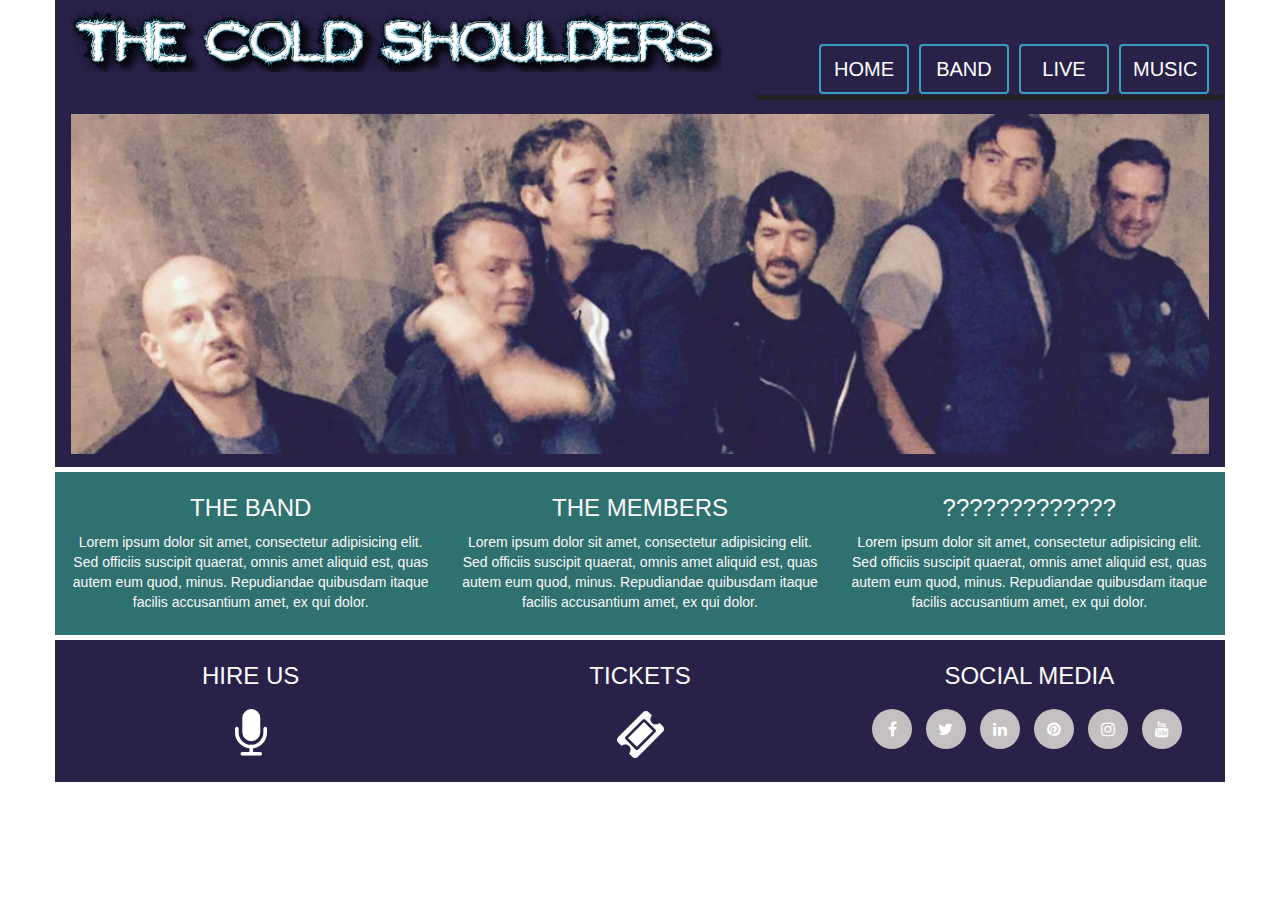
==== band.html @ c5fcb048 "band/hire/music pages added" ====
<!DOCTYPE html>
<html lang="en">
<head>
    <title>The Cold Shoulders</title>
    <meta charset="UTF-8">
    <meta name="viewport" content="width=device-width, initial-scale=1.0">
    <meta http-equiv="X-UA-Compatible" content="ie=edge">
    <link rel="stylesheet" href="https://maxcdn.bootstrapcdn.com/bootstrap/3.3.7/css/bootstrap.min.css" type="text/css" />
    <link rel="stylesheet" href="https://maxcdn.bootstrapcdn.com/font-awesome/4.7.0/css/font-awesome.min.css" type="text/css" />
    <link rel="stylesheet" href="assets/css/style.css" type="text/css" />
 
</head>
<body>
    <header>
        <div class="container">

             <!----- Page Title image hidden at at large size ------>
            <div class="row">
                <div class="imgdiv col-xs-12 col-sm-12 col-md-6 col-lg-12  hidden-lg hidden-md">
                     <img class="images" src="assets/images/coldtitle.png" alt="Main Band" height="100%" width="100%">
                </div>
            </div>

    <!----- Page Title image hidden at smaller sizes ------>
    
        <div class="row">
            <div class=" imgdiv col-md-6 col-lg-7  hidden-sm hidden-xs">
                <img class="images" src="assets/images/coldtitle.png" alt="Main Band" height="100%" width="100%">
            </div>

    <!------Bootstrap Navbar (with CSS customisation) ------>

            <div class=" navdiv col-xs-12 col-sm-12 col-md-6 col-lg-5">
              
              <nav class="nav navbar navbar-inverse navbar-right">
                <div class="container-fluid">

                    <ul class="navbar-nav">
                      <li><button class="btn navbar-btn"><a href="index.html">HOME</a></button></li>
                      <li><button class="btn navbar-btn"><a href="band.html">BAND</a></button></li>
                      <li><button class="btn navbar-btn"><a href="live.html">LIVE</a></button></li> 
                      <li><button class="btn navbar-btn"><a href="music.html">MUSIC</a></button></li> 
                    </ul>
                  
                </div>
              </nav>
            </div>

          </div>
          
          <div class="row">  
          
            <div class="col-xs-12 col-sm-12 col-md-12 col-lg-12">
              <img class="images" src="assets/images/coldbanner2.jpg" alt="Main Band" height="100%" width="100%">
            </div>
          </div>
        </div>
    </header>
    
<section>
        <div class="container band">
            <div class="row">
                <div class="col-xs-12 col-sm-12 col-md-12 col-lg-4">
                    <h3>THE BAND</h3>
                    <p>Lorem ipsum dolor sit amet, consectetur adipisicing elit. 
                    Sed officiis suscipit quaerat, omnis amet aliquid est, quas 
                    autem eum quod, minus. Repudiandae quibusdam itaque facilis 
                    accusantium amet, ex qui dolor.</p>
                </div>
                <div class="col-xs-12 col-sm-12 col-md-6 col-lg-4">
                    <h3>THE MEMBERS</h3>
                    <p>Lorem ipsum dolor sit amet, consectetur adipisicing elit. 
                    Sed officiis suscipit quaerat, omnis amet aliquid est, quas 
                    autem eum quod, minus. Repudiandae quibusdam itaque facilis 
                    accusantium amet, ex qui dolor.</p>
                </div>
                <div class="col-xs-12 col-sm-12 col-md-6 col-lg-4">
                    <h3>?????????????</h3>
                    <p>Lorem ipsum dolor sit amet, consectetur adipisicing elit. 
                    Sed officiis suscipit quaerat, omnis amet aliquid est, quas 
                    autem eum quod, minus. Repudiandae quibusdam itaque facilis 
                    accusantium amet, ex qui dolor.</p>
                </div>
            </div>
        </div>
    </section>
    
    
   <footer>
        <div class="container">
            <div class="row">
                <div class="col-xs-12 col-sm-12 col-md-6 col-lg-4">
                    <h3>HIRE US</h3>
                   <a href="hire.html"><i class="fa fa-microphone" aria-hidden="true"></i></a>
                </div>
                <div class="col-xs-12 col-sm-12 col-md-6 col-lg-4">
                    <h3>TICKETS</h3>
                    <a href="tick.html"><i class="fa fa-ticket" aria-hidden="true"></i></a>
                </div>
                <div class="col-xs-12 col-sm-12 col-md-12 col-lg-4">
                    <h3>SOCIAL MEDIA</h3>
                    <ul class= "list-inline social-links">
                        <li><a target="_blank" href="#"><i class="fa fa-facebook"></i></a></li>
                        <li><a target="_blank" href="#"><i class="fa fa-twitter"></i></a></li>
                        <li><a target="_blank" href="#"><i class="fa fa-linkedin"></i></a></li>
                        <li><a target="_blank" href="#"><i class="fa fa-pinterest"></i></a></li>
                        <li><a target="_blank" href="#"><i class="fa fa-instagram"></i></a></li>
                        <li><a target="_blank" href="#"><i class="fa fa-youtube"></i></a></li>
                    </ul>
                </div>
            </div>
        </div>
    </footer>
    
    
</body>
</html>
---- assets/css/style.css ----
html {
    
}

header div {
    background-color: #292148;
}

section {
    color: #fafafa;
}

section .home {
    background-color: #399EBF;
    color: #fafafa;
}

section .band {
    background-color: #2F7070;
}

section .live {
    background-color: #399EBF;
}

footer div {
    background-color: #292148;
    color: #fafafa;
}

div {
    padding: 1px;
    margin-bottom: 5px;
    text-align: center;
}

.images {
    margin: auto;
    padding: 0;
}

.titlediv {
    margin-top: 20px;
}

.navbar-inverse {
    border: none;
    margin-top: 25px;
    margin-bottom: 0;
    padding-top: 0;
    
}

.navbar-btn:hover {
    background-color: #399EBF;
    border-color: #fafafa;
}

a {
    color: #ffffff;
    text-align: center;
}

a:hover {
    text-decoration: none;
    color: #2EF0EC;
}

ul {
    list-style-type: none;
}

span {
    color: #292148;
}

.fa {
    font-size: 50px;
    margin-top: 10px;
    margin-bottom: 10px;
}

.social-links li a i {
    height: 40px;
    width: 40px;
    padding: 12px 0;
    border-radius: 50%;
    font-size: 16px;
    line-height: -20px;
    text-align: center;
    background: #C4C0C1;
}

.form-text {
    font-size: 16px;
    color: #2EF0EC;
}

.checkavail {
    color: #2EF0EC;
}

.submit {
    background-color: #292148;
    border-color: #000000;
    font-size: 16px;
    font-weight: bold;
    color: #399EBF;
    border-radius: 10%;
    height: 50px;
    width: 120px;
}

.btn {
    font-size: 20px;
    background-color: #292148;
    border-style: solid;
    border-width: 2px;
    border-color: #399EBF;
    height:50px;
    width:90px;
    margin-left: 10px;
    margin-bottom: 0;
    color: #C4C0C1;
    display: inline-block;
}


@media (max-width: 1200px) and (min-width: 992px) {

.btn {
    font-size: 18px;
    height:45px;
    width:80px;
    margin: 0 0 0 10px;
}
}

@media (max-width: 991px) and (min-width: 768px) {

.btn {
    font-size: 13px;
    height:40px;
    width: 65px;
    margin: 0 0 0 10px;
}
}

@media (max-width: 768px) and (min-width: 1px) {

.btn {
    font-size: 15px;
    height:45px;
    width:100%;
    margin: 10px 0 0 0;
}
}
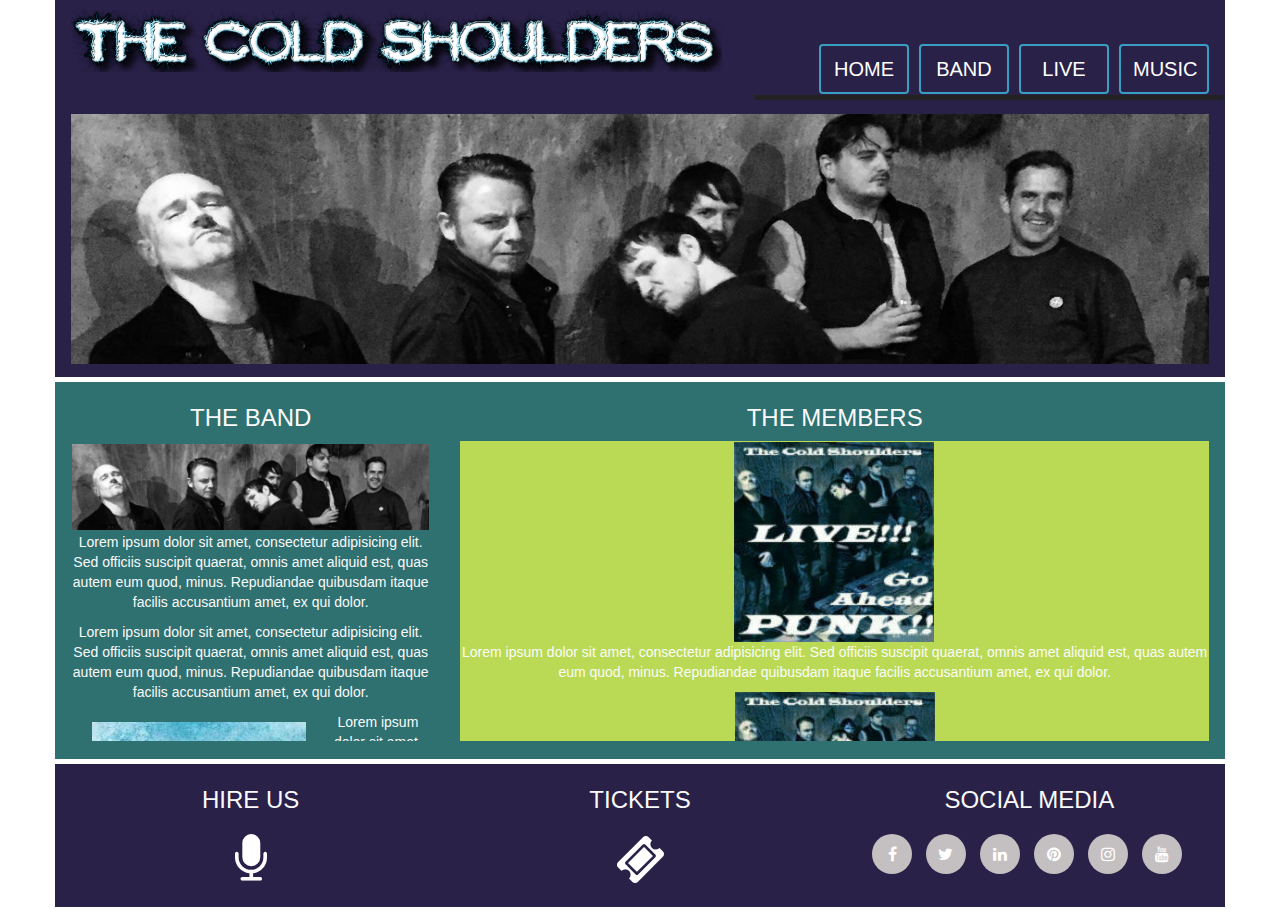
==== commit e8873002: "new images & content for index & band page" ====
--- a/band.html
+++ b/band.html
@@ -51,7 +51,7 @@
           <div class="row">  
           
             <div class="col-xs-12 col-sm-12 col-md-12 col-lg-12">
-              <img class="images" src="assets/images/coldbanner2.jpg" alt="Main Band" height="100%" width="100%">
+              <img class="images" src="assets/images/coldbanner2.jpg" alt="Main Band" height="250px" width="100%">
             </div>
           </div>
         </div>
@@ -60,26 +60,83 @@
 <section>
         <div class="container band">
             <div class="row">
-                <div class="col-xs-12 col-sm-12 col-md-12 col-lg-4">
+                <div class="col-xs-6 col-sm-6 col-md-4 col-lg-4">
                     <h3>THE BAND</h3>
-                    <p>Lorem ipsum dolor sit amet, consectetur adipisicing elit. 
-                    Sed officiis suscipit quaerat, omnis amet aliquid est, quas 
-                    autem eum quod, minus. Repudiandae quibusdam itaque facilis 
-                    accusantium amet, ex qui dolor.</p>
+                    <div class="history">
+                        <img class="history" src="assets/images/coldbanner2.jpg" alt="Main Band" width="100%">
+                        <p>Lorem ipsum dolor sit amet, consectetur adipisicing elit. 
+                        Sed officiis suscipit quaerat, omnis amet aliquid est, quas 
+                        autem eum quod, minus. Repudiandae quibusdam itaque facilis 
+                        accusantium amet, ex qui dolor.</p>
+                        <p>Lorem ipsum dolor sit amet, consectetur adipisicing elit. 
+                        Sed officiis suscipit quaerat, omnis amet aliquid est, quas 
+                        autem eum quod, minus. Repudiandae quibusdam itaque facilis 
+                        accusantium amet, ex qui dolor.</p>
+                        
+                        <a href="music.html">
+                        <img src="assets/images/albumcover1.jpg"  class="imglink" alt="Main Band" width="60%">
+                        </a>
+                        
+                        <p>Lorem ipsum dolor sit amet, consectetur adipisicing elit. 
+                        Sed officiis suscipit quaerat, omnis amet aliquid est, quas 
+                        autem eum quod, minus. Repudiandae quibusdam itaque facilis 
+                        accusantium amet, ex qui dolor.</p>
+                        <p>Lorem ipsum dolor sit amet, consectetur adipisicing elit. 
+                        Sed officiis suscipit quaerat, omnis amet aliquid est, quas 
+                        autem eum quod, minus. Repudiandae quibusdam itaque facilis 
+                        accusantium amet, ex qui dolor.</p>
+                         <p>Lorem ipsum dolor sit amet, consectetur adipisicing elit. 
+                        Sed officiis suscipit quaerat, omnis amet aliquid est, quas 
+                        autem eum quod, minus. Repudiandae quibusdam itaque facilis 
+                        accusantium amet, ex qui dolor.</p>
+                        
+                        <a href="music.html">
+                        <img src="assets/images/albumcover2.jpg"  class="imglink" alt="Main Band" width="60%">
+                        </a>
+                        
+                        <p>Lorem ipsum dolor sit amet, consectetur adipisicing elit. 
+                        Sed officiis suscipit quaerat, omnis amet aliquid est, quas 
+                        autem eum quod, minus. Repudiandae quibusdam itaque facilis 
+                        accusantium amet, ex qui dolor.</p>
+                        <p>Lorem ipsum dolor sit amet, consectetur adipisicing elit. 
+                        Sed officiis suscipit quaerat, omnis amet aliquid est, quas 
+                        autem eum quod, minus. Repudiandae quibusdam itaque facilis 
+                        accusantium amet, ex qui dolor.</p>
+                        <p>Lorem ipsum dolor sit amet, consectetur adipisicing elit. 
+                        Sed officiis suscipit quaerat, omnis amet aliquid est, quas 
+                        autem eum quod, minus. Repudiandae quibusdam itaque facilis 
+                        accusantium amet, ex qui dolor.</p>
+                    </div>
                 </div>
-                <div class="col-xs-12 col-sm-12 col-md-6 col-lg-4">
+                <div class="col-xs-6 col-sm-6 col-md-8 col-lg-8">
                     <h3>THE MEMBERS</h3>
-                    <p>Lorem ipsum dolor sit amet, consectetur adipisicing elit. 
-                    Sed officiis suscipit quaerat, omnis amet aliquid est, quas 
-                    autem eum quod, minus. Repudiandae quibusdam itaque facilis 
-                    accusantium amet, ex qui dolor.</p>
-                </div>
-                <div class="col-xs-12 col-sm-12 col-md-6 col-lg-4">
-                    <h3>?????????????</h3>
-                    <p>Lorem ipsum dolor sit amet, consectetur adipisicing elit. 
-                    Sed officiis suscipit quaerat, omnis amet aliquid est, quas 
-                    autem eum quod, minus. Repudiandae quibusdam itaque facilis 
-                    accusantium amet, ex qui dolor.</p>
+                    <div class="members">
+                        <div class="headshots">
+                            <img src="assets/images/liveposter.jpg">
+                        </div>
+                        <div class="headshots">
+                            <p>Lorem ipsum dolor sit amet, consectetur adipisicing elit. 
+                            Sed officiis suscipit quaerat, omnis amet aliquid est, quas 
+                            autem eum quod, minus. Repudiandae quibusdam itaque facilis 
+                            accusantium amet, ex qui dolor.</p>
+                        </div>
+                        <div class="headshots">
+                            <img src="assets/images/liveposter.jpg">
+                        </div>
+                         <div class="headshots">
+                            <p>Lorem ipsum dolor sit amet, consectetur adipisicing elit. 
+                            Sed officiis suscipit quaerat, omnis amet aliquid est, quas 
+                            autem eum quod, minus. Repudiandae quibusdam itaque facilis 
+                            accusantium amet, ex qui dolor.</p>
+                        </div>
+                            <div class="box"></div>
+                            <div class="box"></div>
+                            <div class="box"></div>
+                            <div class="box"></div>
+                            <div class="box"></div>
+                            <div class="box"></div>
+                        </div>
+                    
                 </div>
             </div>
         </div>
--- a/assets/css/style.css
+++ b/assets/css/style.css
@@ -37,6 +37,21 @@
 .images {
     margin: auto;
     padding: 0;
+}
+
+.imglink {
+    float: left;
+    margin: 10px 20px 10px 20px;
+}
+
+.imglink:hover {
+    border: 10px solid #fafafa;
+   
+}
+
+.imglink:active {
+    border: 10px solid #292148;
+   
 }
 
 .titlediv {
@@ -73,6 +88,36 @@
 span {
     color: #292148;
 }
+
+.history {
+    margin-bottom: 2px;
+    margin-top: 2px;
+    max-height: 300px;
+    overflow-y: scroll;
+}
+
+
+.members {
+    background-color: #bada55;
+    max-height: 300px;
+    overflow-x: scroll;
+}
+
+.headshots {
+    
+    display: inline;
+}
+
+.box {
+      width: 150px;
+      height: 150px;
+      background-color: #e84610;
+      margin: 5px;
+      display: inline-block;
+    }
+
+
+
 
 .fa {
     font-size: 50px;
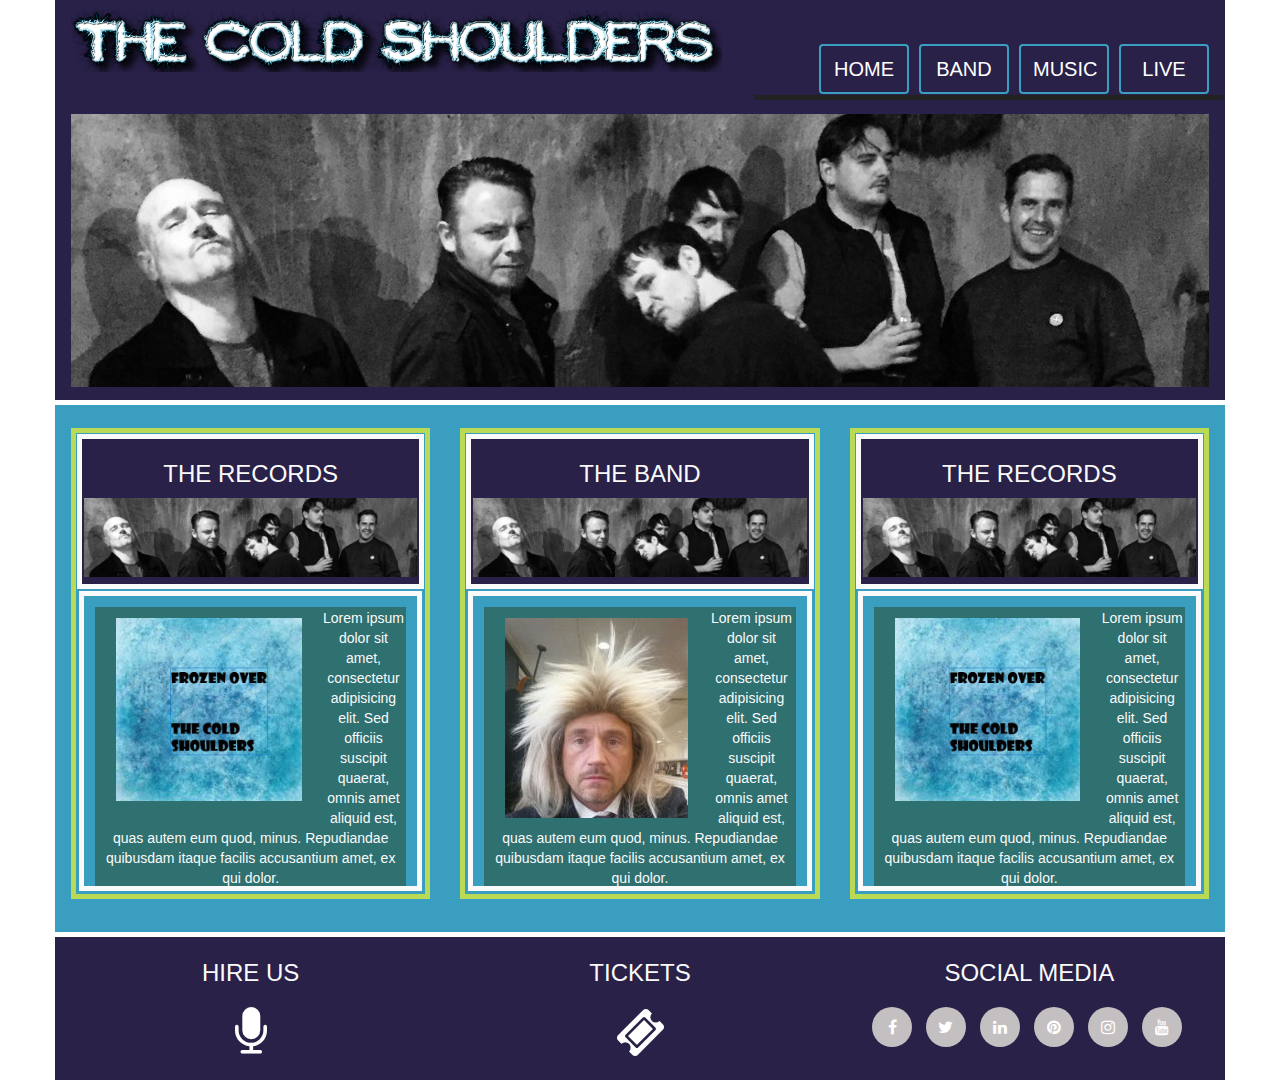
==== commit 560b1823: "band and music content added" ====
--- a/band.html
+++ b/band.html
@@ -38,8 +38,8 @@
                     <ul class="navbar-nav">
                       <li><button class="btn navbar-btn"><a href="index.html">HOME</a></button></li>
                       <li><button class="btn navbar-btn"><a href="band.html">BAND</a></button></li>
+                      <li><button class="btn navbar-btn"><a href="music.html">MUSIC</a></button></li> 
                       <li><button class="btn navbar-btn"><a href="live.html">LIVE</a></button></li> 
-                      <li><button class="btn navbar-btn"><a href="music.html">MUSIC</a></button></li> 
                     </ul>
                   
                 </div>
@@ -58,89 +58,314 @@
     </header>
     
 <section>
-        <div class="container band">
-            <div class="row">
-                <div class="col-xs-6 col-sm-6 col-md-4 col-lg-4">
-                    <h3>THE BAND</h3>
-                    <div class="history">
-                        <img class="history" src="assets/images/coldbanner2.jpg" alt="Main Band" width="100%">
-                        <p>Lorem ipsum dolor sit amet, consectetur adipisicing elit. 
-                        Sed officiis suscipit quaerat, omnis amet aliquid est, quas 
-                        autem eum quod, minus. Repudiandae quibusdam itaque facilis 
-                        accusantium amet, ex qui dolor.</p>
-                        <p>Lorem ipsum dolor sit amet, consectetur adipisicing elit. 
-                        Sed officiis suscipit quaerat, omnis amet aliquid est, quas 
-                        autem eum quod, minus. Repudiandae quibusdam itaque facilis 
-                        accusantium amet, ex qui dolor.</p>
-                        
-                        <a href="music.html">
-                        <img src="assets/images/albumcover1.jpg"  class="imglink" alt="Main Band" width="60%">
-                        </a>
-                        
-                        <p>Lorem ipsum dolor sit amet, consectetur adipisicing elit. 
-                        Sed officiis suscipit quaerat, omnis amet aliquid est, quas 
-                        autem eum quod, minus. Repudiandae quibusdam itaque facilis 
-                        accusantium amet, ex qui dolor.</p>
-                        <p>Lorem ipsum dolor sit amet, consectetur adipisicing elit. 
-                        Sed officiis suscipit quaerat, omnis amet aliquid est, quas 
-                        autem eum quod, minus. Repudiandae quibusdam itaque facilis 
-                        accusantium amet, ex qui dolor.</p>
-                         <p>Lorem ipsum dolor sit amet, consectetur adipisicing elit. 
-                        Sed officiis suscipit quaerat, omnis amet aliquid est, quas 
-                        autem eum quod, minus. Repudiandae quibusdam itaque facilis 
-                        accusantium amet, ex qui dolor.</p>
-                        
-                        <a href="music.html">
-                        <img src="assets/images/albumcover2.jpg"  class="imglink" alt="Main Band" width="60%">
-                        </a>
-                        
-                        <p>Lorem ipsum dolor sit amet, consectetur adipisicing elit. 
-                        Sed officiis suscipit quaerat, omnis amet aliquid est, quas 
-                        autem eum quod, minus. Repudiandae quibusdam itaque facilis 
-                        accusantium amet, ex qui dolor.</p>
-                        <p>Lorem ipsum dolor sit amet, consectetur adipisicing elit. 
-                        Sed officiis suscipit quaerat, omnis amet aliquid est, quas 
-                        autem eum quod, minus. Repudiandae quibusdam itaque facilis 
-                        accusantium amet, ex qui dolor.</p>
-                        <p>Lorem ipsum dolor sit amet, consectetur adipisicing elit. 
-                        Sed officiis suscipit quaerat, omnis amet aliquid est, quas 
-                        autem eum quod, minus. Repudiandae quibusdam itaque facilis 
-                        accusantium amet, ex qui dolor.</p>
-                    </div>
-                </div>
-                <div class="col-xs-6 col-sm-6 col-md-8 col-lg-8">
-                    <h3>THE MEMBERS</h3>
-                    <div class="members">
-                        <div class="headshots">
-                            <img src="assets/images/liveposter.jpg">
-                        </div>
-                        <div class="headshots">
-                            <p>Lorem ipsum dolor sit amet, consectetur adipisicing elit. 
-                            Sed officiis suscipit quaerat, omnis amet aliquid est, quas 
-                            autem eum quod, minus. Repudiandae quibusdam itaque facilis 
-                            accusantium amet, ex qui dolor.</p>
-                        </div>
-                        <div class="headshots">
-                            <img src="assets/images/liveposter.jpg">
-                        </div>
-                         <div class="headshots">
-                            <p>Lorem ipsum dolor sit amet, consectetur adipisicing elit. 
-                            Sed officiis suscipit quaerat, omnis amet aliquid est, quas 
-                            autem eum quod, minus. Repudiandae quibusdam itaque facilis 
-                            accusantium amet, ex qui dolor.</p>
-                        </div>
-                            <div class="box"></div>
-                            <div class="box"></div>
-                            <div class="box"></div>
-                            <div class="box"></div>
-                            <div class="box"></div>
-                            <div class="box"></div>
-                        </div>
+    <div class="container band">
+        <div class="row">
+            
+            
+            
+            
+            
+            
+            <div class="col-xs-12 col-sm-12 col-md-4 col-lg-4">
+                <div class="feature">
                     
+                    <div class="featureheader">
+                        <div>
+                            <h3>THE RECORDS</h3>
+                            <img src="assets/images/coldbanner2.jpg" class="hidden-sm hidden-xs" alt="Main Band" width="100%">
+                        </div>
+                    </div>
+                    <div class="galleryscroll">
+                        <div class="pictures">
+                                
+                            <a href="music.html">
+                            <img src="assets/images/albumcover1.jpg"  class="imglink" alt="Main Band" width="60%">
+                            </a>
+                                
+                            <p>Lorem ipsum dolor sit amet, consectetur adipisicing elit. 
+                                Sed officiis suscipit quaerat, omnis amet aliquid est, quas 
+                                autem eum quod, minus. Repudiandae quibusdam itaque facilis 
+                                accusantium amet, ex qui dolor.</p>
+                            <p>Lorem ipsum dolor sit amet, consectetur adipisicing elit. 
+                                Sed officiis suscipit quaerat, omnis amet aliquid est, quas 
+                                autem eum quod, minus. Repudiandae quibusdam itaque facilis 
+                                accusantium amet, ex qui dolor.</p>
+                            <p>Lorem ipsum dolor sit amet, consectetur adipisicing elit. 
+                                Sed officiis suscipit quaerat, omnis amet aliquid est, quas 
+                                autem eum quod, minus. Repudiandae quibusdam itaque facilis 
+                                accusantium amet, ex qui dolor.</p>
+                                
+                        </div>
+                        <div class="pictures">
+                                
+                            <a href="music.html">
+                            <img src="assets/images/albumcover2.jpg"  class="imglink" alt="Main Band" width="60%">
+                            </a>
+                                
+                            <p>Lorem ipsum dolor sit amet, consectetur adipisicing elit. 
+                                Sed officiis suscipit quaerat, omnis amet aliquid est, quas 
+                                autem eum quod, minus. Repudiandae quibusdam itaque facilis 
+                                accusantium amet, ex qui dolor.</p>
+                            <p>Lorem ipsum dolor sit amet, consectetur adipisicing elit. 
+                                Sed officiis suscipit quaerat, omnis amet aliquid est, quas 
+                                autem eum quod, minus. Repudiandae quibusdam itaque facilis 
+                                accusantium amet, ex qui dolor.</p>
+                            <p>Lorem ipsum dolor sit amet, consectetur adipisicing elit. 
+                                Sed officiis suscipit quaerat, omnis amet aliquid est, quas 
+                                autem eum quod, minus. Repudiandae quibusdam itaque facilis 
+                                accusantium amet, ex qui dolor.</p>
+                                
+                    </div>
+                        <div class="pictures">
+                                
+                            <a href="music.html">
+                            <img src="assets/images/albumcover3.jpg"  class="imglink" alt="Main Band" width="60%">
+                            </a>
+                                
+                            <p>Lorem ipsum dolor sit amet, consectetur adipisicing elit. 
+                                Sed officiis suscipit quaerat, omnis amet aliquid est, quas 
+                                autem eum quod, minus. Repudiandae quibusdam itaque facilis 
+                                accusantium amet, ex qui dolor.</p>
+                            <p>Lorem ipsum dolor sit amet, consectetur adipisicing elit. 
+                                Sed officiis suscipit quaerat, omnis amet aliquid est, quas 
+                                autem eum quod, minus. Repudiandae quibusdam itaque facilis 
+                                accusantium amet, ex qui dolor.</p>
+                            <p>Lorem ipsum dolor sit amet, consectetur adipisicing elit. 
+                                Sed officiis suscipit quaerat, omnis amet aliquid est, quas 
+                                autem eum quod, minus. Repudiandae quibusdam itaque facilis 
+                                accusantium amet, ex qui dolor.</p>
+                                
+                        </div>
+                        <div class="pictures">
+                                
+                            <a href="music.html">
+                            <img src="assets/images/albumcover4.jpg"  class="imglink" alt="Main Band" width="60%">
+                            </a>
+                                
+                            <p>Lorem ipsum dolor sit amet, consectetur adipisicing elit. 
+                                Sed officiis suscipit quaerat, omnis amet aliquid est, quas 
+                                autem eum quod, minus. Repudiandae quibusdam itaque facilis 
+                                accusantium amet, ex qui dolor.</p>
+                            <p>Lorem ipsum dolor sit amet, consectetur adipisicing elit. 
+                                Sed officiis suscipit quaerat, omnis amet aliquid est, quas 
+                                autem eum quod, minus. Repudiandae quibusdam itaque facilis 
+                                accusantium amet, ex qui dolor.</p>
+                            <p>Lorem ipsum dolor sit amet, consectetur adipisicing elit. 
+                                Sed officiis suscipit quaerat, omnis amet aliquid est, quas 
+                                autem eum quod, minus. Repudiandae quibusdam itaque facilis 
+                                accusantium amet, ex qui dolor.</p>
+                                
+                        </div>
+                    </div>    
+                </div>
+            </div>
+            
+            <div class="col-xs-12 col-sm-12 col-md-4 col-lg-4">
+                <div class="feature">
+                    
+                    <div class="featureheader">
+                        <div>
+                            <h3>THE BAND</h3>
+                            <img src="assets/images/coldbanner2.jpg" class="hidden-sm hidden-xs" alt="Main Band" width="100%">
+                        </div>
+                    </div>
+                    <div class="galleryscroll">
+                        <div class="pictures">
+                            <img src="assets/images/theband/keyboard.jpg" class="imglink">
+                            
+                            <p>Lorem ipsum dolor sit amet, consectetur adipisicing elit. 
+                                    Sed officiis suscipit quaerat, omnis amet aliquid est, quas 
+                                    autem eum quod, minus. Repudiandae quibusdam itaque facilis 
+                                    accusantium amet, ex qui dolor.</p>
+                            <p>Lorem ipsum dolor sit amet, consectetur adipisicing elit. 
+                                    Sed officiis suscipit quaerat, omnis amet aliquid est, quas 
+                                    autem eum quod, minus. Repudiandae quibusdam itaque facilis 
+                                    accusantium amet, ex qui dolor.</p>
+                            <p>Lorem ipsum dolor sit amet, consectetur adipisicing elit. 
+                            Sed officiis suscipit quaerat, omnis amet aliquid est, quas 
+                            autem eum quod, minus. Repudiandae quibusdam itaque facilis 
+                            accusantium amet, ex qui dolor.</p>
+                        </div>
+                        <div class="pictures">
+                            <img src="assets/images/theband/leadguitar.jpg" class="imglink">
+                           
+                            <p>Lorem ipsum dolor sit amet, consectetur adipisicing elit. 
+                            Sed officiis suscipit quaerat, omnis amet aliquid est, quas 
+                            autem eum quod, minus. Repudiandae quibusdam itaque facilis 
+                            accusantium amet, ex qui dolor.</p>
+                            <p>Lorem ipsum dolor sit amet, consectetur adipisicing elit. 
+                            Sed officiis suscipit quaerat, omnis amet aliquid est, quas 
+                            autem eum quod, minus. Repudiandae quibusdam itaque facilis 
+                            accusantium amet, ex qui dolor.</p>
+                            <p>Lorem ipsum dolor sit amet, consectetur adipisicing elit. 
+                            Sed officiis suscipit quaerat, omnis amet aliquid est, quas 
+                            autem eum quod, minus. Repudiandae quibusdam itaque facilis 
+                            accusantium amet, ex qui dolor.</p>
+                        </div>
+                        <div class="pictures">
+                            <img src="assets/images/theband/vocals.jpg" class="imglink imghead">
+                            
+                            <p>Lorem ipsum dolor sit amet, consectetur adipisicing elit. 
+                            Sed officiis suscipit quaerat, omnis amet aliquid est, quas 
+                            autem eum quod, minus. Repudiandae quibusdam itaque facilis 
+                            accusantium amet, ex qui dolor.</p>
+                            <p>Lorem ipsum dolor sit amet, consectetur adipisicing elit. 
+                            Sed officiis suscipit quaerat, omnis amet aliquid est, quas 
+                            autem eum quod, minus. Repudiandae quibusdam itaque facilis 
+                            accusantium amet, ex qui dolor.</p>
+                            <p>Lorem ipsum dolor sit amet, consectetur adipisicing elit. 
+                            Sed officiis suscipit quaerat, omnis amet aliquid est, quas 
+                            autem eum quod, minus. Repudiandae quibusdam itaque facilis 
+                            accusantium amet, ex qui dolor.</p>
+                        </div>
+                        <div class="pictures">
+                            <img src="assets/images/theband/rhythm.jpg" class="imglink">
+                            
+                            <p>Lorem ipsum dolor sit amet, consectetur adipisicing elit. 
+                            Sed officiis suscipit quaerat, omnis amet aliquid est, quas 
+                            autem eum quod, minus. Repudiandae quibusdam itaque facilis 
+                            accusantium amet, ex qui dolor.</p>
+                            <p>Lorem ipsum dolor sit amet, consectetur adipisicing elit. 
+                            Sed officiis suscipit quaerat, omnis amet aliquid est, quas 
+                            autem eum quod, minus. Repudiandae quibusdam itaque facilis 
+                            accusantium amet, ex qui dolor.</p>
+                            <p>Lorem ipsum dolor sit amet, consectetur adipisicing elit. 
+                            Sed officiis suscipit quaerat, omnis amet aliquid est, quas 
+                            autem eum quod, minus. Repudiandae quibusdam itaque facilis 
+                            accusantium amet, ex qui dolor.</p>
+                        </div>
+                        <div class="pictures">
+                            <img src="assets/images/theband/bass.jpg" class="imglink">
+                            
+                            <p>Lorem ipsum dolor sit amet, consectetur adipisicing elit. 
+                            Sed officiis suscipit quaerat, omnis amet aliquid est, quas 
+                            autem eum quod, minus. Repudiandae quibusdam itaque facilis 
+                            accusantium amet, ex qui dolor.</p>
+                            <p>Lorem ipsum dolor sit amet, consectetur adipisicing elit. 
+                            Sed officiis suscipit quaerat, omnis amet aliquid est, quas 
+                            autem eum quod, minus. Repudiandae quibusdam itaque facilis 
+                            accusantium amet, ex qui dolor.</p>
+                            <p>Lorem ipsum dolor sit amet, consectetur adipisicing elit. 
+                            Sed officiis suscipit quaerat, omnis amet aliquid est, quas 
+                            autem eum quod, minus. Repudiandae quibusdam itaque facilis 
+                            accusantium amet, ex qui dolor.</p>
+                        </div>
+                        <div class="pictures">
+                            <img src="assets/images/theband/drums.jpg" class="imglink">
+                            
+                            <p>Lorem ipsum dolor sit amet, consectetur adipisicing elit. 
+                            Sed officiis suscipit quaerat, omnis amet aliquid est, quas 
+                            autem eum quod, minus. Repudiandae quibusdam itaque facilis 
+                            accusantium amet, ex qui dolor.</p>
+                            <p>Lorem ipsum dolor sit amet, consectetur adipisicing elit. 
+                            Sed officiis suscipit quaerat, omnis amet aliquid est, quas 
+                            autem eum quod, minus. Repudiandae quibusdam itaque facilis 
+                            accusantium amet, ex qui dolor.</p>
+                            <p>Lorem ipsum dolor sit amet, consectetur adipisicing elit. 
+                            Sed officiis suscipit quaerat, omnis amet aliquid est, quas 
+                            autem eum quod, minus. Repudiandae quibusdam itaque facilis 
+                            accusantium amet, ex qui dolor.</p>
+                        </div>
+                    </div>
+                </div>
+            </div>
+
+            <div class="col-xs-12 col-sm-12 col-md-4 col-lg-4">
+                <div class="feature">
+                    <div class="featureheader">
+                        <div>
+                            <h3>THE RECORDS</h3>
+                            <img src="assets/images/coldbanner2.jpg" class="hidden-sm hidden-xs" alt="Main Band" width="100%">
+                        </div>
+                    </div>
+                    <div class="galleryscroll">
+                        <div class="pictures">
+                                
+                            <a href="music.html">
+                            <img src="assets/images/albumcover1.jpg"  class="imglink" alt="Main Band" width="60%">
+                            </a>
+                                
+                            <p>Lorem ipsum dolor sit amet, consectetur adipisicing elit. 
+                                Sed officiis suscipit quaerat, omnis amet aliquid est, quas 
+                                autem eum quod, minus. Repudiandae quibusdam itaque facilis 
+                                accusantium amet, ex qui dolor.</p>
+                            <p>Lorem ipsum dolor sit amet, consectetur adipisicing elit. 
+                                Sed officiis suscipit quaerat, omnis amet aliquid est, quas 
+                                autem eum quod, minus. Repudiandae quibusdam itaque facilis 
+                                accusantium amet, ex qui dolor.</p>
+                            <p>Lorem ipsum dolor sit amet, consectetur adipisicing elit. 
+                                Sed officiis suscipit quaerat, omnis amet aliquid est, quas 
+                                autem eum quod, minus. Repudiandae quibusdam itaque facilis 
+                                accusantium amet, ex qui dolor.</p>
+                                
+                        </div>
+                        <div class="pictures">
+                                
+                            <a href="music.html">
+                            <img src="assets/images/albumcover2.jpg"  class="imglink" alt="Main Band" width="60%">
+                            </a>
+                                
+                            <p>Lorem ipsum dolor sit amet, consectetur adipisicing elit. 
+                                Sed officiis suscipit quaerat, omnis amet aliquid est, quas 
+                                autem eum quod, minus. Repudiandae quibusdam itaque facilis 
+                                accusantium amet, ex qui dolor.</p>
+                            <p>Lorem ipsum dolor sit amet, consectetur adipisicing elit. 
+                                Sed officiis suscipit quaerat, omnis amet aliquid est, quas 
+                                autem eum quod, minus. Repudiandae quibusdam itaque facilis 
+                                accusantium amet, ex qui dolor.</p>
+                            <p>Lorem ipsum dolor sit amet, consectetur adipisicing elit. 
+                                Sed officiis suscipit quaerat, omnis amet aliquid est, quas 
+                                autem eum quod, minus. Repudiandae quibusdam itaque facilis 
+                                accusantium amet, ex qui dolor.</p>
+                                
+                    </div>
+                        <div class="pictures">
+                                
+                            <a href="music.html">
+                            <img src="assets/images/albumcover3.jpg"  class="imglink" alt="Main Band" width="60%">
+                            </a>
+                                
+                            <p>Lorem ipsum dolor sit amet, consectetur adipisicing elit. 
+                                Sed officiis suscipit quaerat, omnis amet aliquid est, quas 
+                                autem eum quod, minus. Repudiandae quibusdam itaque facilis 
+                                accusantium amet, ex qui dolor.</p>
+                            <p>Lorem ipsum dolor sit amet, consectetur adipisicing elit. 
+                                Sed officiis suscipit quaerat, omnis amet aliquid est, quas 
+                                autem eum quod, minus. Repudiandae quibusdam itaque facilis 
+                                accusantium amet, ex qui dolor.</p>
+                            <p>Lorem ipsum dolor sit amet, consectetur adipisicing elit. 
+                                Sed officiis suscipit quaerat, omnis amet aliquid est, quas 
+                                autem eum quod, minus. Repudiandae quibusdam itaque facilis 
+                                accusantium amet, ex qui dolor.</p>
+                                
+                        </div>
+                        <div class="pictures">
+                                
+                            <a href="music.html">
+                            <img src="assets/images/albumcover4.jpg"  class="imglink" alt="Main Band" width="60%">
+                            </a>
+                                
+                            <p>Lorem ipsum dolor sit amet, consectetur adipisicing elit. 
+                                Sed officiis suscipit quaerat, omnis amet aliquid est, quas 
+                                autem eum quod, minus. Repudiandae quibusdam itaque facilis 
+                                accusantium amet, ex qui dolor.</p>
+                            <p>Lorem ipsum dolor sit amet, consectetur adipisicing elit. 
+                                Sed officiis suscipit quaerat, omnis amet aliquid est, quas 
+                                autem eum quod, minus. Repudiandae quibusdam itaque facilis 
+                                accusantium amet, ex qui dolor.</p>
+                            <p>Lorem ipsum dolor sit amet, consectetur adipisicing elit. 
+                                Sed officiis suscipit quaerat, omnis amet aliquid est, quas 
+                                autem eum quod, minus. Repudiandae quibusdam itaque facilis 
+                                accusantium amet, ex qui dolor.</p>
+                                
+                        </div>
+                    </div>    
                 </div>
             </div>
         </div>
-    </section>
+    </div>
+
+</section>
     
     
    <footer>
--- a/assets/css/style.css
+++ b/assets/css/style.css
@@ -16,7 +16,7 @@
 }
 
 section .band {
-    background-color: #2F7070;
+    background-color: #399EBF;
 }
 
 section .live {
@@ -37,6 +37,9 @@
 .images {
     margin: auto;
     padding: 0;
+    width: auto ;
+    max-width: 100% ;
+    height: auto ;
 }
 
 .imglink {
@@ -89,35 +92,31 @@
     color: #292148;
 }
 
-.history {
-    margin-bottom: 2px;
-    margin-top: 2px;
+.feature {
+    margin: 20px 0 20px 0;
+    border: solid thick #bada55;
+    background-color: #399EBF;
+}
+
+.featureheader {
+    margin: 0;
+    border: solid thick #fafafa;
+    background-color: #292148;
+}
+
+.galleryscroll {
+    margin: 2px;
+    border: solid thick #fafafa;
     max-height: 300px;
     overflow-y: scroll;
-}
-
-
-.members {
-    background-color: #bada55;
-    max-height: 300px;
-    overflow-x: scroll;
-}
-
-.headshots {
     
-    display: inline;
-}
-
-.box {
-      width: 150px;
-      height: 150px;
-      background-color: #e84610;
-      margin: 5px;
-      display: inline-block;
-    }
-
-
-
+}
+
+.pictures {
+    margin: 5px;
+    border: solid thick #399EBF;
+    background-color: #2F7070;
+}
 
 .fa {
     font-size: 50px;
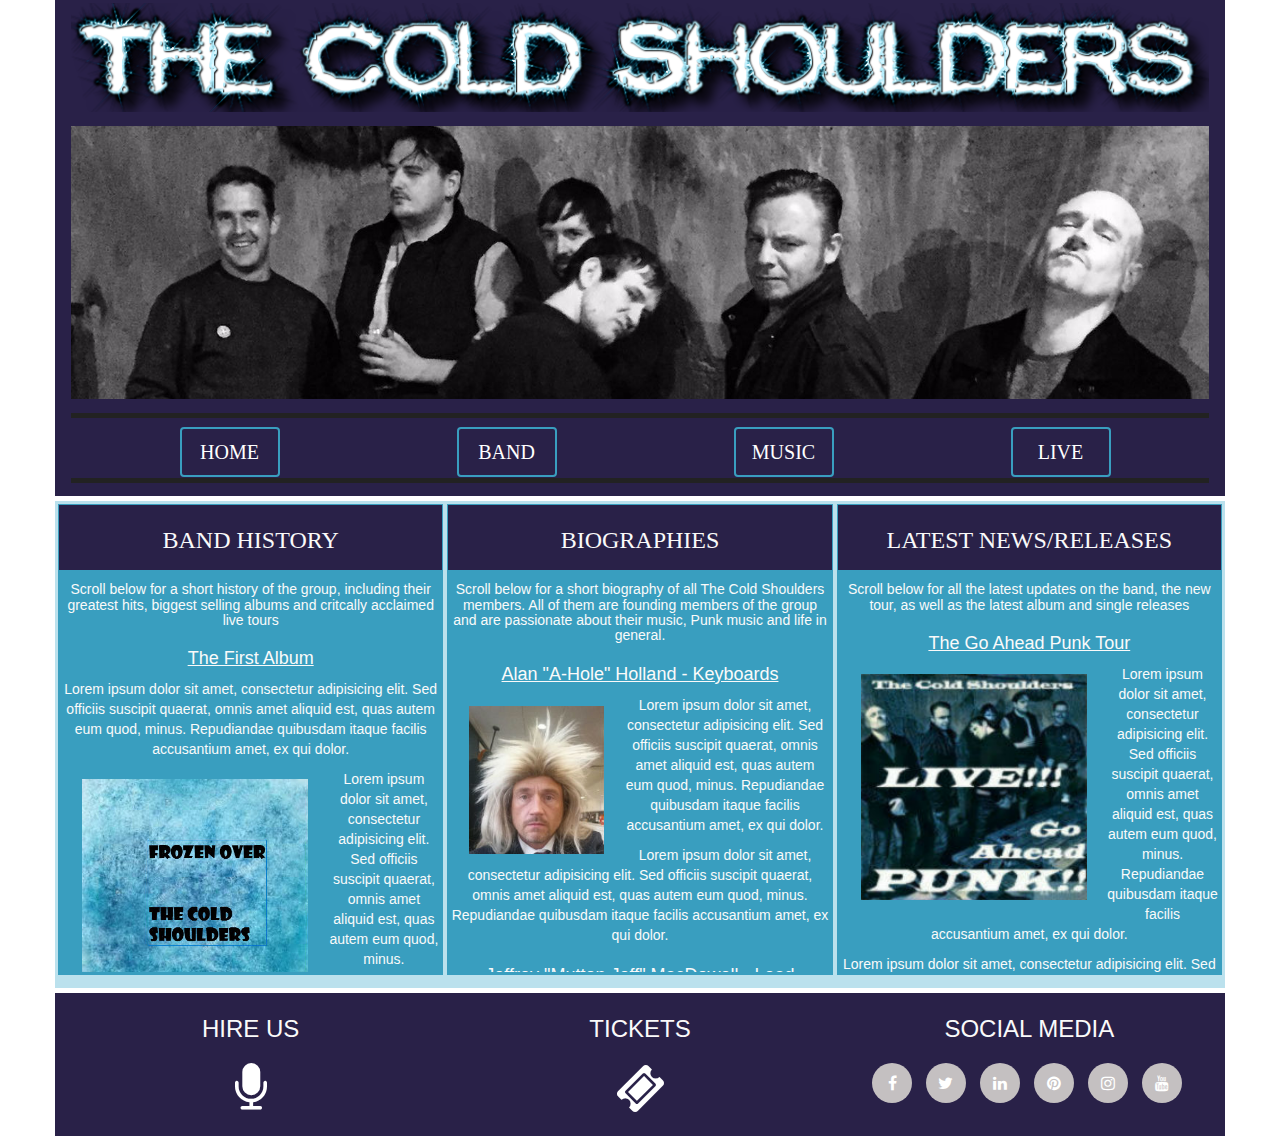
==== commit 8407b910: "new updates" ====
--- a/band.html
+++ b/band.html
@@ -13,52 +13,42 @@
 <body>
     <header>
         <div class="container">
-
-             <!----- Page Title image hidden at at large size ------>
+    <!-- Page Title image -->
             <div class="row">
-                <div class="imgdiv col-xs-12 col-sm-12 col-md-6 col-lg-12  hidden-lg hidden-md">
-                     <img class="images" src="assets/images/coldtitle.png" alt="Main Band" height="100%" width="100%">
-                </div>
-            </div>
-
-    <!----- Page Title image hidden at smaller sizes ------>
-    
-        <div class="row">
-            <div class=" imgdiv col-md-6 col-lg-7  hidden-sm hidden-xs">
-                <img class="images" src="assets/images/coldtitle.png" alt="Main Band" height="100%" width="100%">
-            </div>
-
+                <div class="imgdiv col-xs-12 col-sm-12 col-md-6 col-lg-12">
+                    <img class="imgheader" src="assets/images/coldtitle.png" alt="main title" height="100%" width="100%">
+                </div>
+            </div>
+            <div class="row">  
+                <div class="col-xs-12 col-sm-12 col-md-12 col-lg-12">
+                    <img class="imgheader" src="assets/images/banners/coldbanner2.jpg" alt="coldbanner" height="250px" width="100%">
+                </div>
+            </div>
     <!------Bootstrap Navbar (with CSS customisation) ------>
-
-            <div class=" navdiv col-xs-12 col-sm-12 col-md-6 col-lg-5">
+            <div class="row">
+                <div class=" navdiv col-xs-12 col-sm-12 col-md-12 col-lg-12">
               
-              <nav class="nav navbar navbar-inverse navbar-right">
+              <nav class="nav navbar-inverse">
                 <div class="container-fluid">
 
-                    <ul class="navbar-nav">
-                      <li><button class="btn navbar-btn"><a href="index.html">HOME</a></button></li>
-                      <li><button class="btn navbar-btn"><a href="band.html">BAND</a></button></li>
-                      <li><button class="btn navbar-btn"><a href="music.html">MUSIC</a></button></li> 
-                      <li><button class="btn navbar-btn"><a href="live.html">LIVE</a></button></li> 
+                    <ul class="nav nav-pills nav-fill nav-justified ">
+                        
+                        <li><button class="btn navbar-btn"><a href="index.html">HOME</a></button></li>
+                        <li><button class="btn navbar-btn"><a href="band.html">BAND</a></button></li>
+                        <li><button class="btn navbar-btn"><a href="music.html">MUSIC</a></button></li> 
+                        <li><button class="btn navbar-btn"><a href="live.html">LIVE</a></button></li>
+                        
                     </ul>
                   
                 </div>
               </nav>
             </div>
-
-          </div>
-          
-          <div class="row">  
-          
-            <div class="col-xs-12 col-sm-12 col-md-12 col-lg-12">
-              <img class="images" src="assets/images/coldbanner2.jpg" alt="Main Band" height="250px" width="100%">
-            </div>
-          </div>
+            </div>
         </div>
     </header>
     
 <section>
-    <div class="container band">
+    <div class="container content">
         <div class="row">
             
             
@@ -66,80 +56,87 @@
             
             
             
-            <div class="col-xs-12 col-sm-12 col-md-4 col-lg-4">
+            <div class="col-xs-12 col-sm-12 col-md-4 col-lg-4 colpad">
                 <div class="feature">
                     
                     <div class="featureheader">
                         <div>
-                            <h3>THE RECORDS</h3>
-                            <img src="assets/images/coldbanner2.jpg" class="hidden-sm hidden-xs" alt="Main Band" width="100%">
+                            <h3>BAND HISTORY</h3>
                         </div>
                     </div>
                     <div class="galleryscroll">
                         <div class="pictures">
-                                
-                            <a href="music.html">
-                            <img src="assets/images/albumcover1.jpg"  class="imglink" alt="Main Band" width="60%">
-                            </a>
-                                
-                            <p>Lorem ipsum dolor sit amet, consectetur adipisicing elit. 
-                                Sed officiis suscipit quaerat, omnis amet aliquid est, quas 
-                                autem eum quod, minus. Repudiandae quibusdam itaque facilis 
-                                accusantium amet, ex qui dolor.</p>
-                            <p>Lorem ipsum dolor sit amet, consectetur adipisicing elit. 
-                                Sed officiis suscipit quaerat, omnis amet aliquid est, quas 
-                                autem eum quod, minus. Repudiandae quibusdam itaque facilis 
-                                accusantium amet, ex qui dolor.</p>
-                            <p>Lorem ipsum dolor sit amet, consectetur adipisicing elit. 
-                                Sed officiis suscipit quaerat, omnis amet aliquid est, quas 
-                                autem eum quod, minus. Repudiandae quibusdam itaque facilis 
-                                accusantium amet, ex qui dolor.</p>
-                                
-                        </div>
-                        <div class="pictures">
-                                
-                            <a href="music.html">
-                            <img src="assets/images/albumcover2.jpg"  class="imglink" alt="Main Band" width="60%">
-                            </a>
-                                
-                            <p>Lorem ipsum dolor sit amet, consectetur adipisicing elit. 
-                                Sed officiis suscipit quaerat, omnis amet aliquid est, quas 
-                                autem eum quod, minus. Repudiandae quibusdam itaque facilis 
-                                accusantium amet, ex qui dolor.</p>
-                            <p>Lorem ipsum dolor sit amet, consectetur adipisicing elit. 
-                                Sed officiis suscipit quaerat, omnis amet aliquid est, quas 
-                                autem eum quod, minus. Repudiandae quibusdam itaque facilis 
-                                accusantium amet, ex qui dolor.</p>
-                            <p>Lorem ipsum dolor sit amet, consectetur adipisicing elit. 
-                                Sed officiis suscipit quaerat, omnis amet aliquid est, quas 
-                                autem eum quod, minus. Repudiandae quibusdam itaque facilis 
-                                accusantium amet, ex qui dolor.</p>
-                                
-                    </div>
-                        <div class="pictures">
-                                
-                            <a href="music.html">
-                            <img src="assets/images/albumcover3.jpg"  class="imglink" alt="Main Band" width="60%">
-                            </a>
-                                
-                            <p>Lorem ipsum dolor sit amet, consectetur adipisicing elit. 
-                                Sed officiis suscipit quaerat, omnis amet aliquid est, quas 
-                                autem eum quod, minus. Repudiandae quibusdam itaque facilis 
-                                accusantium amet, ex qui dolor.</p>
-                            <p>Lorem ipsum dolor sit amet, consectetur adipisicing elit. 
-                                Sed officiis suscipit quaerat, omnis amet aliquid est, quas 
-                                autem eum quod, minus. Repudiandae quibusdam itaque facilis 
-                                accusantium amet, ex qui dolor.</p>
-                            <p>Lorem ipsum dolor sit amet, consectetur adipisicing elit. 
-                                Sed officiis suscipit quaerat, omnis amet aliquid est, quas 
-                                autem eum quod, minus. Repudiandae quibusdam itaque facilis 
-                                accusantium amet, ex qui dolor.</p>
-                                
-                        </div>
-                        <div class="pictures">
-                                
-                            <a href="music.html">
-                            <img src="assets/images/albumcover4.jpg"  class="imglink" alt="Main Band" width="60%">
+                            <h5>Scroll below for a short history of the group, including their greatest hits, 
+                            biggest selling albums and critcally acclaimed live tours</h5>    
+                        </div>
+                        
+                        
+                        <div class="pictures">
+                            <h4>The First Album</h4>
+                            <p>Lorem ipsum dolor sit amet, consectetur adipisicing elit. 
+                            Sed officiis suscipit quaerat, omnis amet aliquid est, quas 
+                            autem eum quod, minus. Repudiandae quibusdam itaque facilis 
+                            accusantium amet, ex qui dolor.</p>   
+                            <a href="music.html">
+                            <img src="assets/images/albums/albumfroze.jpg"  class="imglink" alt="frozen over" width="60%">
+                            </a>
+                                
+                            <p>Lorem ipsum dolor sit amet, consectetur adipisicing elit. 
+                                Sed officiis suscipit quaerat, omnis amet aliquid est, quas 
+                                autem eum quod, minus. Repudiandae quibusdam itaque facilis 
+                                accusantium amet, ex qui dolor.</p>
+                            <p>Lorem ipsum dolor sit amet, consectetur adipisicing elit. 
+                                Sed officiis suscipit quaerat, omnis amet aliquid est, quas 
+                                autem eum quod, minus. Repudiandae quibusdam itaque facilis 
+                                accusantium amet, ex qui dolor.</p>
+                            
+                                
+                        </div>
+                        <div class="pictures">
+                             <h4>The Eighties</h4>   
+                            <a href="music.html">
+                            <img src="assets/images/albums/albumthunder.jpg"  class="imglink" alt="thunder" width="60%">
+                            </a>
+                                
+                            <p>Lorem ipsum dolor sit amet, consectetur adipisicing elit. 
+                                Sed officiis suscipit quaerat, omnis amet aliquid est, quas 
+                                autem eum quod, minus. Repudiandae quibusdam itaque facilis 
+                                accusantium amet, ex qui dolor.</p>
+                            <p>Lorem ipsum dolor sit amet, consectetur adipisicing elit. 
+                                Sed officiis suscipit quaerat, omnis amet aliquid est, quas 
+                                autem eum quod, minus. Repudiandae quibusdam itaque facilis 
+                                accusantium amet, ex qui dolor.</p>
+                            <p>Lorem ipsum dolor sit amet, consectetur adipisicing elit. 
+                                Sed officiis suscipit quaerat, omnis amet aliquid est, quas 
+                                autem eum quod, minus. Repudiandae quibusdam itaque facilis 
+                                accusantium amet, ex qui dolor.</p>
+                                
+                    </div>
+                        <div class="pictures">
+                             <h4>The Nineties</h4>   
+                            <p>Lorem ipsum dolor sit amet, consectetur adipisicing elit. 
+                            Sed officiis suscipit quaerat, omnis amet aliquid est, quas 
+                            autem eum quod, minus. Repudiandae quibusdam itaque facilis 
+                            accusantium amet, ex qui dolor.</p>
+                            
+                            <a href="music.html">
+                            <img src="assets/images/albums/albumnuns.jpg"  class="imglink" alt="there were nuns" width="60%">
+                            </a>
+                                
+                            <p>Lorem ipsum dolor sit amet, consectetur adipisicing elit. 
+                                Sed officiis suscipit quaerat, omnis amet aliquid est, quas 
+                                autem eum quod, minus. Repudiandae quibusdam itaque facilis 
+                                accusantium amet, ex qui dolor.</p>
+                            <p>Lorem ipsum dolor sit amet, consectetur adipisicing elit. 
+                                Sed officiis suscipit quaerat, omnis amet aliquid est, quas 
+                                autem eum quod, minus. Repudiandae quibusdam itaque facilis 
+                                accusantium amet, ex qui dolor.</p>
+                                
+                        </div>
+                        <div class="pictures">
+                            <h4>The Latest Album</h4>
+                            <a href="music.html">
+                            <img src="assets/images/albums/albumpops.jpg"  class="imglink" alt="alco pop" width="60%">
                             </a>
                                 
                             <p>Lorem ipsum dolor sit amet, consectetur adipisicing elit. 
@@ -160,203 +157,200 @@
                 </div>
             </div>
             
-            <div class="col-xs-12 col-sm-12 col-md-4 col-lg-4">
+            <div class="col-xs-12 col-sm-12 col-md-4 col-lg-4 colpad">
                 <div class="feature">
                     
                     <div class="featureheader">
                         <div>
-                            <h3>THE BAND</h3>
-                            <img src="assets/images/coldbanner2.jpg" class="hidden-sm hidden-xs" alt="Main Band" width="100%">
+                            <h3>BIOGRAPHIES</h3>
+                            
                         </div>
                     </div>
                     <div class="galleryscroll">
                         <div class="pictures">
-                            <img src="assets/images/theband/keyboard.jpg" class="imglink">
-                            
-                            <p>Lorem ipsum dolor sit amet, consectetur adipisicing elit. 
-                                    Sed officiis suscipit quaerat, omnis amet aliquid est, quas 
-                                    autem eum quod, minus. Repudiandae quibusdam itaque facilis 
-                                    accusantium amet, ex qui dolor.</p>
-                            <p>Lorem ipsum dolor sit amet, consectetur adipisicing elit. 
-                                    Sed officiis suscipit quaerat, omnis amet aliquid est, quas 
-                                    autem eum quod, minus. Repudiandae quibusdam itaque facilis 
-                                    accusantium amet, ex qui dolor.</p>
-                            <p>Lorem ipsum dolor sit amet, consectetur adipisicing elit. 
-                            Sed officiis suscipit quaerat, omnis amet aliquid est, quas 
-                            autem eum quod, minus. Repudiandae quibusdam itaque facilis 
-                            accusantium amet, ex qui dolor.</p>
-                        </div>
-                        <div class="pictures">
-                            <img src="assets/images/theband/leadguitar.jpg" class="imglink">
-                           
-                            <p>Lorem ipsum dolor sit amet, consectetur adipisicing elit. 
-                            Sed officiis suscipit quaerat, omnis amet aliquid est, quas 
-                            autem eum quod, minus. Repudiandae quibusdam itaque facilis 
-                            accusantium amet, ex qui dolor.</p>
-                            <p>Lorem ipsum dolor sit amet, consectetur adipisicing elit. 
-                            Sed officiis suscipit quaerat, omnis amet aliquid est, quas 
-                            autem eum quod, minus. Repudiandae quibusdam itaque facilis 
-                            accusantium amet, ex qui dolor.</p>
-                            <p>Lorem ipsum dolor sit amet, consectetur adipisicing elit. 
-                            Sed officiis suscipit quaerat, omnis amet aliquid est, quas 
-                            autem eum quod, minus. Repudiandae quibusdam itaque facilis 
-                            accusantium amet, ex qui dolor.</p>
-                        </div>
-                        <div class="pictures">
-                            <img src="assets/images/theband/vocals.jpg" class="imglink imghead">
-                            
-                            <p>Lorem ipsum dolor sit amet, consectetur adipisicing elit. 
-                            Sed officiis suscipit quaerat, omnis amet aliquid est, quas 
-                            autem eum quod, minus. Repudiandae quibusdam itaque facilis 
-                            accusantium amet, ex qui dolor.</p>
-                            <p>Lorem ipsum dolor sit amet, consectetur adipisicing elit. 
-                            Sed officiis suscipit quaerat, omnis amet aliquid est, quas 
-                            autem eum quod, minus. Repudiandae quibusdam itaque facilis 
-                            accusantium amet, ex qui dolor.</p>
-                            <p>Lorem ipsum dolor sit amet, consectetur adipisicing elit. 
-                            Sed officiis suscipit quaerat, omnis amet aliquid est, quas 
-                            autem eum quod, minus. Repudiandae quibusdam itaque facilis 
-                            accusantium amet, ex qui dolor.</p>
-                        </div>
-                        <div class="pictures">
-                            <img src="assets/images/theband/rhythm.jpg" class="imglink">
-                            
-                            <p>Lorem ipsum dolor sit amet, consectetur adipisicing elit. 
-                            Sed officiis suscipit quaerat, omnis amet aliquid est, quas 
-                            autem eum quod, minus. Repudiandae quibusdam itaque facilis 
-                            accusantium amet, ex qui dolor.</p>
-                            <p>Lorem ipsum dolor sit amet, consectetur adipisicing elit. 
-                            Sed officiis suscipit quaerat, omnis amet aliquid est, quas 
-                            autem eum quod, minus. Repudiandae quibusdam itaque facilis 
-                            accusantium amet, ex qui dolor.</p>
-                            <p>Lorem ipsum dolor sit amet, consectetur adipisicing elit. 
-                            Sed officiis suscipit quaerat, omnis amet aliquid est, quas 
-                            autem eum quod, minus. Repudiandae quibusdam itaque facilis 
-                            accusantium amet, ex qui dolor.</p>
-                        </div>
-                        <div class="pictures">
-                            <img src="assets/images/theband/bass.jpg" class="imglink">
-                            
-                            <p>Lorem ipsum dolor sit amet, consectetur adipisicing elit. 
-                            Sed officiis suscipit quaerat, omnis amet aliquid est, quas 
-                            autem eum quod, minus. Repudiandae quibusdam itaque facilis 
-                            accusantium amet, ex qui dolor.</p>
-                            <p>Lorem ipsum dolor sit amet, consectetur adipisicing elit. 
-                            Sed officiis suscipit quaerat, omnis amet aliquid est, quas 
-                            autem eum quod, minus. Repudiandae quibusdam itaque facilis 
-                            accusantium amet, ex qui dolor.</p>
-                            <p>Lorem ipsum dolor sit amet, consectetur adipisicing elit. 
-                            Sed officiis suscipit quaerat, omnis amet aliquid est, quas 
-                            autem eum quod, minus. Repudiandae quibusdam itaque facilis 
-                            accusantium amet, ex qui dolor.</p>
-                        </div>
-                        <div class="pictures">
-                            <img src="assets/images/theband/drums.jpg" class="imglink">
-                            
-                            <p>Lorem ipsum dolor sit amet, consectetur adipisicing elit. 
-                            Sed officiis suscipit quaerat, omnis amet aliquid est, quas 
-                            autem eum quod, minus. Repudiandae quibusdam itaque facilis 
-                            accusantium amet, ex qui dolor.</p>
-                            <p>Lorem ipsum dolor sit amet, consectetur adipisicing elit. 
-                            Sed officiis suscipit quaerat, omnis amet aliquid est, quas 
-                            autem eum quod, minus. Repudiandae quibusdam itaque facilis 
-                            accusantium amet, ex qui dolor.</p>
-                            <p>Lorem ipsum dolor sit amet, consectetur adipisicing elit. 
-                            Sed officiis suscipit quaerat, omnis amet aliquid est, quas 
-                            autem eum quod, minus. Repudiandae quibusdam itaque facilis 
-                            accusantium amet, ex qui dolor.</p>
+                            <h5>Scroll below for a short biography of all The Cold Shoulders members. 
+                            All of them are founding members of the group and are passionate about 
+                            their music, Punk music and life in general.</h5>    
+                        </div>
+                        <div class="pictures">
+                            
+                            <h4>Alan "A-Hole" Holland - Keyboards</h4>
+                            
+                            <div class="headbox">
+                                
+                                <img src="assets/images/theband/keyboard.jpg" class="imghead">
+                                
+                            </div>
+                            
+                            
+                            
+                            <p>Lorem ipsum dolor sit amet, consectetur adipisicing elit. 
+                            Sed officiis suscipit quaerat, omnis amet aliquid est, quas 
+                            autem eum quod, minus. Repudiandae quibusdam itaque facilis 
+                            accusantium amet, ex qui dolor.</p>
+                            <p>Lorem ipsum dolor sit amet, consectetur adipisicing elit. 
+                            Sed officiis suscipit quaerat, omnis amet aliquid est, quas 
+                            autem eum quod, minus. Repudiandae quibusdam itaque facilis 
+                            accusantium amet, ex qui dolor.</p>
+                            
+                        </div>
+                        <div class="pictures">
+                            <h4>Jeffrey "Mutton Jeff" MacDowell - Lead Guitar/Backing Vocals</h4>
+                            <div class="headbox">
+                                <img src="assets/images/theband/leadguitar.jpg" class="imghead">
+                            </div>
+                            <p>Lorem ipsum dolor sit amet, consectetur adipisicing elit. 
+                            Sed officiis suscipit quaerat, omnis amet aliquid est, quas 
+                            autem eum quod, minus. Repudiandae quibusdam itaque facilis 
+                            accusantium amet, ex qui dolor.</p>
+                            <p>Lorem ipsum dolor sit amet, consectetur adipisicing elit. 
+                            Sed officiis suscipit quaerat, omnis amet aliquid est, quas 
+                            autem eum quod, minus. Repudiandae quibusdam itaque facilis 
+                            accusantium amet, ex qui dolor.</p>
+                            
+                        </div>
+                        <div class="pictures">
+                            <h4>Samuel "Sammo" Morse - Lead Vocals</h4>
+                            <div class="headbox">
+                                <img src="assets/images/theband/vocals.jpg" class="imghead">
+                            </div>
+                            <p>Lorem ipsum dolor sit amet, consectetur adipisicing elit. 
+                            Sed officiis suscipit quaerat, omnis amet aliquid est, quas 
+                            autem eum quod, minus. Repudiandae quibusdam itaque facilis 
+                            accusantium amet, ex qui dolor.</p>
+                            <p>Lorem ipsum dolor sit amet, consectetur adipisicing elit. 
+                            Sed officiis suscipit quaerat, omnis amet aliquid est, quas 
+                            autem eum quod, minus. Repudiandae quibusdam itaque facilis 
+                            accusantium amet, ex qui dolor.</p>
+                            
+                        </div>
+                        <div class="pictures">
+                            <h4>Donny "Big Don" Potter - Rhythm Guitar/Backing Vocals</h4>
+                            <div class="headbox">
+                                <img src="assets/images/theband/rhythm.jpg" class="imghead">
+                            </div>
+                            <p>Lorem ipsum dolor sit amet, consectetur adipisicing elit. 
+                            Sed officiis suscipit quaerat, omnis amet aliquid est, quas 
+                            autem eum quod, minus. Repudiandae quibusdam itaque facilis 
+                            accusantium amet, ex qui dolor.</p>
+                            <p>Lorem ipsum dolor sit amet, consectetur adipisicing elit. 
+                            Sed officiis suscipit quaerat, omnis amet aliquid est, quas 
+                            autem eum quod, minus. Repudiandae quibusdam itaque facilis 
+                            accusantium amet, ex qui dolor.</p>
+                            
+                        </div>
+                        <div class="pictures">
+                            <h4>Adrian "Man-Child" Junior - Bass Guitar</h4>
+                            <div class="headbox">
+                                <img src="assets/images/theband/bass.jpg" class="imghead">
+                            </div>
+                            <p>Lorem ipsum dolor sit amet, consectetur adipisicing elit. 
+                            Sed officiis suscipit quaerat, omnis amet aliquid est, quas 
+                            autem eum quod, minus. Repudiandae quibusdam itaque facilis 
+                            accusantium amet, ex qui dolor.</p>
+                            <p>Lorem ipsum dolor sit amet, consectetur adipisicing elit. 
+                            Sed officiis suscipit quaerat, omnis amet aliquid est, quas 
+                            autem eum quod, minus. Repudiandae quibusdam itaque facilis 
+                            accusantium amet, ex qui dolor.</p>
+                            
+                        </div>
+                        <div class="pictures">
+                            <h4>Donald "Little Donny" Jones - Drums/Percussion</h4>
+                            <div class="headbox">
+                                <img src="assets/images/theband/drums.jpg" class="imghead">
+                            </div>
+                            <p>Lorem ipsum dolor sit amet, consectetur adipisicing elit. 
+                            Sed officiis suscipit quaerat, omnis amet aliquid est, quas 
+                            autem eum quod, minus. Repudiandae quibusdam itaque facilis 
+                            accusantium amet, ex qui dolor.</p>
+                            <p>Lorem ipsum dolor sit amet, consectetur adipisicing elit. 
+                            Sed officiis suscipit quaerat, omnis amet aliquid est, quas 
+                            autem eum quod, minus. Repudiandae quibusdam itaque facilis 
+                            accusantium amet, ex qui dolor.</p>
+                            
+                            
                         </div>
                     </div>
                 </div>
             </div>
 
-            <div class="col-xs-12 col-sm-12 col-md-4 col-lg-4">
+            <div class="col-xs-12 col-sm-12 col-md-4 col-lg-4 colpad">
                 <div class="feature">
                     <div class="featureheader">
                         <div>
-                            <h3>THE RECORDS</h3>
-                            <img src="assets/images/coldbanner2.jpg" class="hidden-sm hidden-xs" alt="Main Band" width="100%">
+                            <h3>LATEST NEWS/RELEASES</h3>
                         </div>
                     </div>
                     <div class="galleryscroll">
                         <div class="pictures">
-                                
-                            <a href="music.html">
-                            <img src="assets/images/albumcover1.jpg"  class="imglink" alt="Main Band" width="60%">
-                            </a>
-                                
-                            <p>Lorem ipsum dolor sit amet, consectetur adipisicing elit. 
-                                Sed officiis suscipit quaerat, omnis amet aliquid est, quas 
-                                autem eum quod, minus. Repudiandae quibusdam itaque facilis 
-                                accusantium amet, ex qui dolor.</p>
-                            <p>Lorem ipsum dolor sit amet, consectetur adipisicing elit. 
-                                Sed officiis suscipit quaerat, omnis amet aliquid est, quas 
-                                autem eum quod, minus. Repudiandae quibusdam itaque facilis 
-                                accusantium amet, ex qui dolor.</p>
-                            <p>Lorem ipsum dolor sit amet, consectetur adipisicing elit. 
-                                Sed officiis suscipit quaerat, omnis amet aliquid est, quas 
-                                autem eum quod, minus. Repudiandae quibusdam itaque facilis 
-                                accusantium amet, ex qui dolor.</p>
-                                
-                        </div>
-                        <div class="pictures">
-                                
-                            <a href="music.html">
-                            <img src="assets/images/albumcover2.jpg"  class="imglink" alt="Main Band" width="60%">
-                            </a>
-                                
-                            <p>Lorem ipsum dolor sit amet, consectetur adipisicing elit. 
-                                Sed officiis suscipit quaerat, omnis amet aliquid est, quas 
-                                autem eum quod, minus. Repudiandae quibusdam itaque facilis 
-                                accusantium amet, ex qui dolor.</p>
-                            <p>Lorem ipsum dolor sit amet, consectetur adipisicing elit. 
-                                Sed officiis suscipit quaerat, omnis amet aliquid est, quas 
-                                autem eum quod, minus. Repudiandae quibusdam itaque facilis 
-                                accusantium amet, ex qui dolor.</p>
-                            <p>Lorem ipsum dolor sit amet, consectetur adipisicing elit. 
-                                Sed officiis suscipit quaerat, omnis amet aliquid est, quas 
-                                autem eum quod, minus. Repudiandae quibusdam itaque facilis 
-                                accusantium amet, ex qui dolor.</p>
-                                
-                    </div>
-                        <div class="pictures">
-                                
-                            <a href="music.html">
-                            <img src="assets/images/albumcover3.jpg"  class="imglink" alt="Main Band" width="60%">
-                            </a>
-                                
-                            <p>Lorem ipsum dolor sit amet, consectetur adipisicing elit. 
-                                Sed officiis suscipit quaerat, omnis amet aliquid est, quas 
-                                autem eum quod, minus. Repudiandae quibusdam itaque facilis 
-                                accusantium amet, ex qui dolor.</p>
-                            <p>Lorem ipsum dolor sit amet, consectetur adipisicing elit. 
-                                Sed officiis suscipit quaerat, omnis amet aliquid est, quas 
-                                autem eum quod, minus. Repudiandae quibusdam itaque facilis 
-                                accusantium amet, ex qui dolor.</p>
-                            <p>Lorem ipsum dolor sit amet, consectetur adipisicing elit. 
-                                Sed officiis suscipit quaerat, omnis amet aliquid est, quas 
-                                autem eum quod, minus. Repudiandae quibusdam itaque facilis 
-                                accusantium amet, ex qui dolor.</p>
-                                
-                        </div>
-                        <div class="pictures">
-                                
-                            <a href="music.html">
-                            <img src="assets/images/albumcover4.jpg"  class="imglink" alt="Main Band" width="60%">
-                            </a>
-                                
-                            <p>Lorem ipsum dolor sit amet, consectetur adipisicing elit. 
-                                Sed officiis suscipit quaerat, omnis amet aliquid est, quas 
-                                autem eum quod, minus. Repudiandae quibusdam itaque facilis 
-                                accusantium amet, ex qui dolor.</p>
-                            <p>Lorem ipsum dolor sit amet, consectetur adipisicing elit. 
-                                Sed officiis suscipit quaerat, omnis amet aliquid est, quas 
-                                autem eum quod, minus. Repudiandae quibusdam itaque facilis 
-                                accusantium amet, ex qui dolor.</p>
-                            <p>Lorem ipsum dolor sit amet, consectetur adipisicing elit. 
-                                Sed officiis suscipit quaerat, omnis amet aliquid est, quas 
-                                autem eum quod, minus. Repudiandae quibusdam itaque facilis 
-                                accusantium amet, ex qui dolor.</p>
+                            <h5>Scroll below for all the latest updates on the band, the new tour, as well as the latest album and single releases</h5>    
+                        </div>
+                        <div class="pictures">
+                            <h4>The Go Ahead Punk Tour</h4>    
+                            <a href="music.html">
+                            <img src="assets/images/liveposter.jpg"  class="imglink" alt="live poster" width="60%">
+                            </a>
+                                
+                            <p>Lorem ipsum dolor sit amet, consectetur adipisicing elit. 
+                                Sed officiis suscipit quaerat, omnis amet aliquid est, quas 
+                                autem eum quod, minus. Repudiandae quibusdam itaque facilis 
+                                accusantium amet, ex qui dolor.</p>
+                            <p>Lorem ipsum dolor sit amet, consectetur adipisicing elit. 
+                                Sed officiis suscipit quaerat, omnis amet aliquid est, quas 
+                                autem eum quod, minus. Repudiandae quibusdam itaque facilis 
+                                accusantium amet, ex qui dolor.</p>
+                            
+                                
+                        </div>
+                        <div class="pictures">
+                            <h4>The New Album</h4> 
+                            <a href="music.html">
+                            <img src="assets/images/albums/albumpops.jpg"  class="imglink" alt="alco pops" width="60%">
+                            </a>
+                                
+                            <p>Lorem ipsum dolor sit amet, consectetur adipisicing elit. 
+                                Sed officiis suscipit quaerat, omnis amet aliquid est, quas 
+                                autem eum quod, minus. Repudiandae quibusdam itaque facilis 
+                                accusantium amet, ex qui dolor.</p>
+                            <p>Lorem ipsum dolor sit amet, consectetur adipisicing elit. 
+                                Sed officiis suscipit quaerat, omnis amet aliquid est, quas 
+                                autem eum quod, minus. Repudiandae quibusdam itaque facilis 
+                                accusantium amet, ex qui dolor.</p>
+                            
+                                
+                    </div>
+                        <div class="pictures">
+                            <h4>The New Single</h4>
+                            <a href="music.html">
+                            <img src="assets/images/singles/alcopop.jpg"  class="imglink" alt="alcopop" width="60%">
+                            </a>
+                                
+                            <p>Lorem ipsum dolor sit amet, consectetur adipisicing elit. 
+                                Sed officiis suscipit quaerat, omnis amet aliquid est, quas 
+                                autem eum quod, minus. Repudiandae quibusdam itaque facilis 
+                                accusantium amet, ex qui dolor.</p>
+                            <p>Lorem ipsum dolor sit amet, consectetur adipisicing elit. 
+                                Sed officiis suscipit quaerat, omnis amet aliquid est, quas 
+                                autem eum quod, minus. Repudiandae quibusdam itaque facilis 
+                                accusantium amet, ex qui dolor.</p>
+                            
+                                
+                        </div>
+                        <div class="pictures">
+                            <h4>Other News</h4>
+                            <a href="music.html">
+                            <img src="assets/images/balloons.jpg"  class="imglink" alt="balloons" width="60%">
+                            </a>
+                                
+                            <p>Lorem ipsum dolor sit amet, consectetur adipisicing elit. 
+                                Sed officiis suscipit quaerat, omnis amet aliquid est, quas 
+                                autem eum quod, minus. Repudiandae quibusdam itaque facilis 
+                                accusantium amet, ex qui dolor.</p>
+                            <p>Lorem ipsum dolor sit amet, consectetur adipisicing elit. 
+                                Sed officiis suscipit quaerat, omnis amet aliquid est, quas 
+                                autem eum quod, minus. Repudiandae quibusdam itaque facilis 
+                                accusantium amet, ex qui dolor.</p>
+                            
                                 
                         </div>
                     </div>    
@@ -368,16 +362,16 @@
 </section>
     
     
-   <footer>
+    <footer>
         <div class="container">
             <div class="row">
                 <div class="col-xs-12 col-sm-12 col-md-6 col-lg-4">
                     <h3>HIRE US</h3>
-                   <a href="hire.html"><i class="fa fa-microphone" aria-hidden="true"></i></a>
+                   <a href="live.html#booking"><i class="fa fa-microphone" aria-hidden="true"></i></a>
                 </div>
                 <div class="col-xs-12 col-sm-12 col-md-6 col-lg-4">
                     <h3>TICKETS</h3>
-                    <a href="tick.html"><i class="fa fa-ticket" aria-hidden="true"></i></a>
+                    <a href="live.html#tickets"><i class="fa fa-ticket" aria-hidden="true"></i></a>
                 </div>
                 <div class="col-xs-12 col-sm-12 col-md-12 col-lg-4">
                     <h3>SOCIAL MEDIA</h3>
--- a/assets/css/style.css
+++ b/assets/css/style.css
@@ -1,30 +1,18 @@
-html {
-    
-}
-
-header div {
-    background-color: #292148;
+body {
+    font-family: Verdana, Geneva, sans-serif;
+}
+
+header div{
+    background-color: #292148;
+    font-family: Comic Sans MS;;
+}
+
+footer div{
+    background-color: #292148;
+    color: #fafafa;
 }
 
 section {
-    color: #fafafa;
-}
-
-section .home {
-    background-color: #399EBF;
-    color: #fafafa;
-}
-
-section .band {
-    background-color: #399EBF;
-}
-
-section .live {
-    background-color: #399EBF;
-}
-
-footer div {
-    background-color: #292148;
     color: #fafafa;
 }
 
@@ -34,12 +22,122 @@
     text-align: center;
 }
 
-.images {
+.titlediv {
+    margin-top: 20px;
+}
+
+.navbar-inverse {
+    border-top: solid 5px #222222;
+    margin-top: 0px;
+    margin-bottom: 0;
+    padding-top: 0;
+}
+
+.btn {
+    font-size: 20px;
+    background-color: #292148;
+    border-style: solid;
+    border-width: 2px;
+    border-color: #399EBF;
+    height:50px;
+    width:100px;
+    margin-left: 10px;
+    margin-bottom: 0;
+    color: #C4C0C1;
+    display: inline-block;
+}
+
+.navbar-btn:hover {
+    background-color: #399EBF;
+    border-color: #fafafa;
+}
+
+a {
+    color: #ffffff;
+    text-align: center;
+}
+
+a:hover {
+    text-decoration: none;
+    color: #2EF0EC;
+}
+
+ul {
+    list-style-type: none;
+}
+
+span {
+    color: #292148;
+}
+
+h4{
+    text-decoration: underline;
+}
+
+.colpad {
+    padding-right:2px;
+    padding-left:2px;
+}
+
+.content {
+    background-color: #BBE1ED;
+    color: #fafafa;
+}
+
+.feature {
+    margin: 0;
+    border: none;
+    background-color: #399EBF;
+}
+
+.featureheader {
+    margin: 0;
+    border: none;
+    background-color: #292148;
+    font-family: Comic Sans MS;
+}
+
+.gallery {
+    margin: 0px;
+    border: none;;
+    max-height: 400px;
+    padding: 0;
+    
+}
+
+.galleryscroll {
+    margin: 2px;
+    border: none;
+    max-height: 400px;
+    overflow-y: scroll;
+    padding: 0;
+    
+}
+
+.pictures {
+    display: block;
+    border: none;
+    background-color: #399EBF;
+    padding-top: 0;
+    
+}
+
+.pictures p {
+    padding: 0;
+    margin-top: 0;
+}
+
+table, th, td {
+    border: 1px solid black;
+    text-align: center;
+}
+
+.imgheader {
     margin: auto;
     padding: 0;
     width: auto ;
     max-width: 100% ;
-    height: auto ;
+    height: auto;
 }
 
 .imglink {
@@ -54,68 +152,37 @@
 
 .imglink:active {
     border: 10px solid #292148;
-   
-}
-
-.titlediv {
+}
+
+.headbox {
+    height: 150px;
+    width: 150px;
+    float: left;
+    margin: 10px;
+}
+
+.imghead {
+    height: 100%;
+}
+
+
+.imgpict {
+    float: left;
+    max-height: 100px;
+    width: auto;
+    
+}
+
+video {
+    width: 90%;
+    height: auto;
+}
+
+
+audio {
+    width: 90%;
+    height: auto;
     margin-top: 20px;
-}
-
-.navbar-inverse {
-    border: none;
-    margin-top: 25px;
-    margin-bottom: 0;
-    padding-top: 0;
-    
-}
-
-.navbar-btn:hover {
-    background-color: #399EBF;
-    border-color: #fafafa;
-}
-
-a {
-    color: #ffffff;
-    text-align: center;
-}
-
-a:hover {
-    text-decoration: none;
-    color: #2EF0EC;
-}
-
-ul {
-    list-style-type: none;
-}
-
-span {
-    color: #292148;
-}
-
-.feature {
-    margin: 20px 0 20px 0;
-    border: solid thick #bada55;
-    background-color: #399EBF;
-}
-
-.featureheader {
-    margin: 0;
-    border: solid thick #fafafa;
-    background-color: #292148;
-}
-
-.galleryscroll {
-    margin: 2px;
-    border: solid thick #fafafa;
-    max-height: 300px;
-    overflow-y: scroll;
-    
-}
-
-.pictures {
-    margin: 5px;
-    border: solid thick #399EBF;
-    background-color: #2F7070;
 }
 
 .fa {
@@ -135,14 +202,27 @@
     background: #C4C0C1;
 }
 
-.form-text {
+.form-input {
+    /*background-color: #C3C6C7;*/
+    background-color: #CBE396;
+}
+
+.form-group {
+    margin: 10px;
+    background-color: #292148;
+    
+}
+
+
+.text-muted {
     font-size: 16px;
     color: #2EF0EC;
 }
 
-.checkavail {
-    color: #2EF0EC;
-}
+#emailHelp {
+    color: #BBE1ED;
+}
+
 
 .submit {
     background-color: #292148;
@@ -153,20 +233,7 @@
     border-radius: 10%;
     height: 50px;
     width: 120px;
-}
-
-.btn {
-    font-size: 20px;
-    background-color: #292148;
-    border-style: solid;
-    border-width: 2px;
-    border-color: #399EBF;
-    height:50px;
-    width:90px;
-    margin-left: 10px;
-    margin-bottom: 0;
-    color: #C4C0C1;
-    display: inline-block;
+    margin-bottom: 10px;
 }
 
 
@@ -186,8 +253,9 @@
     font-size: 13px;
     height:40px;
     width: 65px;
-    margin: 0 0 0 10px;
-}
+    margin: 0 0 0 0px;
+}
+
 }
 
 @media (max-width: 768px) and (min-width: 1px) {
@@ -196,6 +264,7 @@
     font-size: 15px;
     height:45px;
     width:100%;
-    margin: 10px 0 0 0;
-}
+    margin: 10px 0 0 0px;
+}
+
 }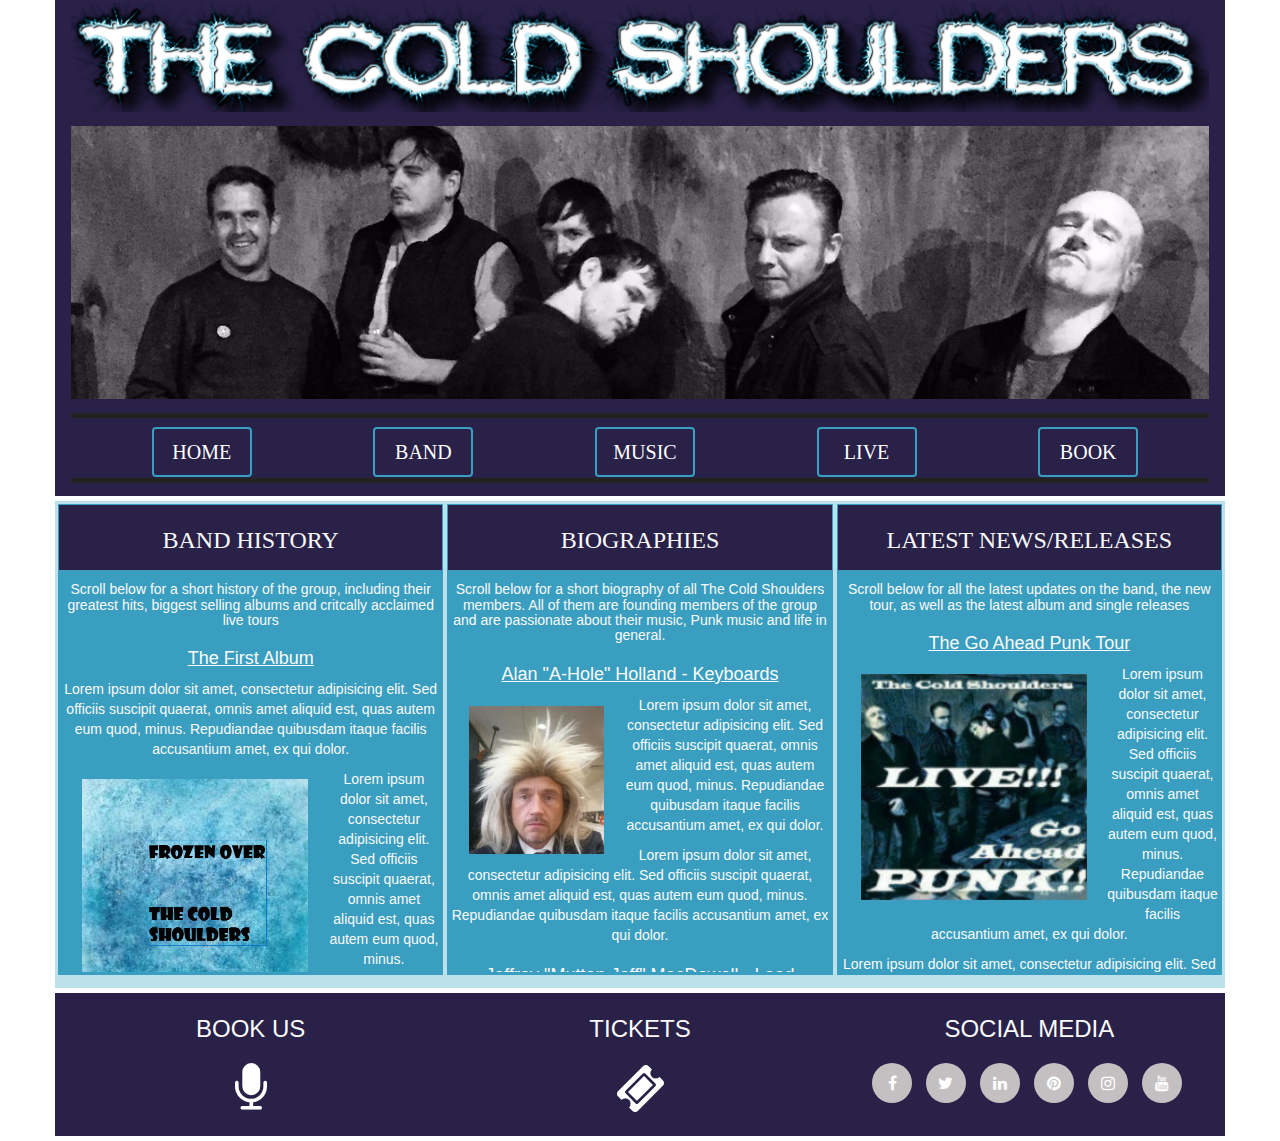
==== commit 035217c1: "booking & live dates seperated" ====
--- a/band.html
+++ b/band.html
@@ -37,7 +37,7 @@
                         <li><button class="btn navbar-btn"><a href="band.html">BAND</a></button></li>
                         <li><button class="btn navbar-btn"><a href="music.html">MUSIC</a></button></li> 
                         <li><button class="btn navbar-btn"><a href="live.html">LIVE</a></button></li>
-                        
+                        <li><button class="btn navbar-btn"><a href="book.html">BOOK</a></button></li>
                     </ul>
                   
                 </div>
@@ -366,12 +366,12 @@
         <div class="container">
             <div class="row">
                 <div class="col-xs-12 col-sm-12 col-md-6 col-lg-4">
-                    <h3>HIRE US</h3>
-                   <a href="live.html#booking"><i class="fa fa-microphone" aria-hidden="true"></i></a>
+                    <h3>BOOK US</h3>
+                   <a href="book.html"><i class="fa fa-microphone" aria-hidden="true"></i></a>
                 </div>
                 <div class="col-xs-12 col-sm-12 col-md-6 col-lg-4">
                     <h3>TICKETS</h3>
-                    <a href="live.html#tickets"><i class="fa fa-ticket" aria-hidden="true"></i></a>
+                    <a href="live.html"><i class="fa fa-ticket" aria-hidden="true"></i></a>
                 </div>
                 <div class="col-xs-12 col-sm-12 col-md-12 col-lg-4">
                     <h3>SOCIAL MEDIA</h3>
--- a/assets/css/style.css
+++ b/assets/css/style.css
@@ -52,6 +52,11 @@
     border-color: #fafafa;
 }
 
+.btn-primary {
+    margin-top: 5px;
+    margin-bottom: 5px;
+}
+
 a {
     color: #ffffff;
     text-align: center;
@@ -183,6 +188,12 @@
     width: 90%;
     height: auto;
     margin-top: 20px;
+}
+
+th {
+    padding-top: 10px;
+    padding-bottom: 10px;
+    font-size: 20px;
 }
 
 .fa {
@@ -204,13 +215,12 @@
 
 .form-input {
     /*background-color: #C3C6C7;*/
-    background-color: #CBE396;
+    background-color: #BBE1ED;
 }
 
 .form-group {
     margin: 10px;
     background-color: #292148;
-    
 }
 
 
@@ -222,6 +232,16 @@
 #emailHelp {
     color: #BBE1ED;
 }
+
+
+#bookHelp {
+    color: #292148;
+}
+
+#messageHelp {
+    color: #292148;
+}
+
 
 
 .submit {
